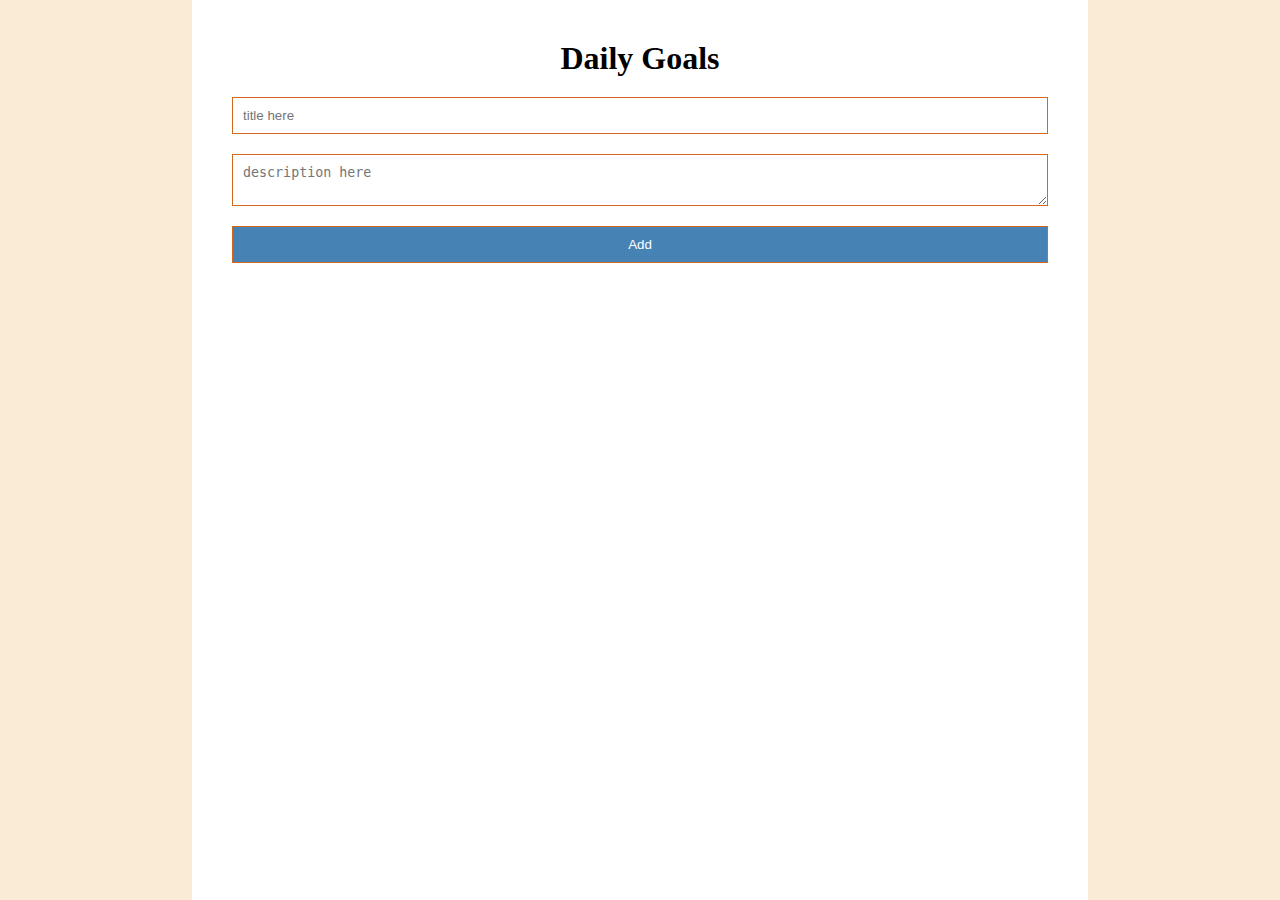
==== todo.html @ fc8d8b09 "Add todo project" ====
<!DOCTYPE html>
<html lang="en">
<head>
    <meta charset="UTF-8">
    <meta http-equiv="X-UA-Compatible" content="IE=edge">
    <meta name="viewport" content="width=device-width, initial-scale=1.0">
    <title>Daily Goals</title>
    <link rel="stylesheet" type="text/css" href="todo.css">
</head>
<body>
    <div class="container">
        <h1>Daily Goals</h1>
        <form method="post" id ="form" name="frm">
            <input type="text" id="title" placeholder="title here" required>
            <textarea id="description" placeholder="description here" required></textarea>
            <button type="submit">Add</button>
        </form>
        
        <!-- <div class="task">
            <div>
                <p>title</p>
                <span>span</span>
            </div>
            <button class="deletebtn">-</button>
        </div>
    -->
     </div>
    <script src="todo.js"></script>
</body>
</html>
---- todo.css ----
* {
    margin:0%;
    padding:0%
}
body{
    background-color: antiquewhite;
}
.container{
background-color: white;
margin:auto;
padding:30px;
width:70%;
box-sizing: border-box;
min-height: 100vh;
}
h1{
    font:sans-serif;
    text-align: center;
    margin:10px;
}
form{
    display:flex;
    flex-direction: column;

}
input,textarea,button{
    padding: 10px;
    margin:10px;
    border: 1px solid chocolate;
    font:100 1.1rem;
    outline: none;
}
button{
    background-color: steelblue;
    color:white;
    cursor: pointer;
}
button:hover{
    background-color:blueviolet;

}

.task{
    background-color: rgb(247,247,247);
    display: flex;
    align-items: center;
    font:100 1.1rem sans-serif;
    color:black;
    margin:10px;
}
.task >div{
    width:100%;
}

.deletebtn{
    border-radius: 20%;
    background-color: crimson;
    display: flex;
    justify-content: center;
    align-items: center;
    padding:10px;
}
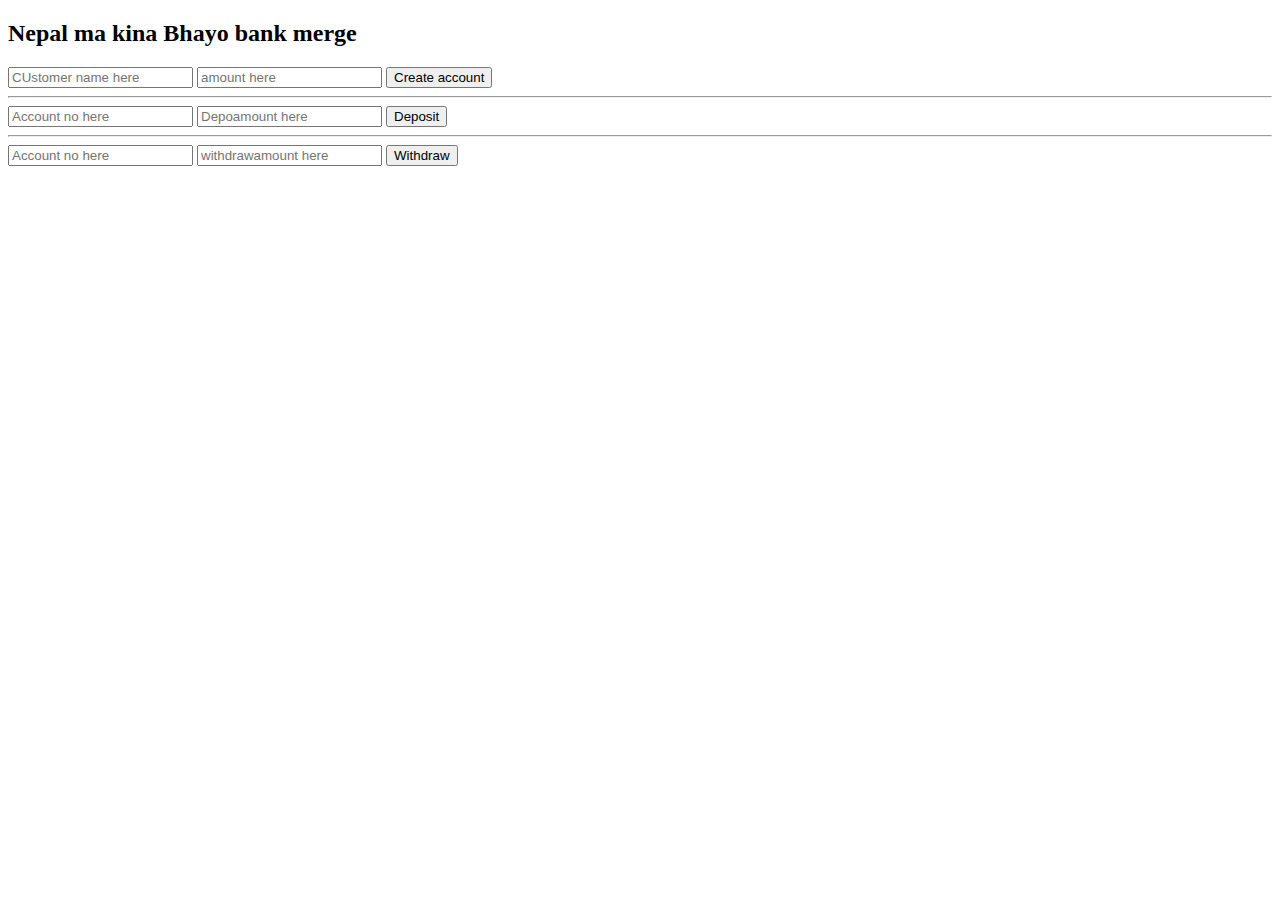
==== commit c0a64e00: "constructor and basic OOP" ====
--- a/todo.html
+++ b/todo.html
@@ -8,7 +8,7 @@
     <link rel="stylesheet" type="text/css" href="todo.css">
 </head>
 <body>
-    <div class="container">
+    <!-- <div class="container">
         <h1>Daily Goals</h1>
         <form method="post" id ="form" name="frm">
             <input type="text" id="title" placeholder="title here" required>
@@ -16,14 +16,35 @@
             <button type="submit">Add</button>
         </form>
         
-        <!-- <div class="task">
+         <div class="task">
             <div>
                 <p>title</p>
                 <span>span</span>
             </div>
             <button class="deletebtn">-</button>
         </div>
-    -->
+    
+     </div> -->
+     <h2>Nepal  ma kina Bhayo bank merge</h2>
+     <div class="container">
+        <form id="form1">
+<input type="text" id="customerName" placeholder="CUstomer name here" required>
+<input type="text" id="addamount" placeholder="amount here" required>
+<button>Create account</button>
+</form>
+<hr>
+
+<form id="form2">
+    <input type="text" id="depoaccountNumber" placeholder="Account no here" required>
+    <input type="text" id="depoamount" placeholder="Depoamount here" required>
+    <button>Deposit</button>
+    </form>
+    <hr>
+
+    <form id="form3">
+        <input type="text" id="checkaccountNumber" placeholder="Account no here" required>
+        <input type="text" id="withdrawamount" placeholder="withdrawamount here" required>
+        <button>Withdraw</button>
      </div>
     <script src="todo.js"></script>
 </body>
--- a/todo.css
+++ b/todo.css
@@ -1,4 +1,4 @@
-* {
+/* * {
     margin:0%;
     padding:0%
 }
@@ -59,4 +59,4 @@
     justify-content: center;
     align-items: center;
     padding:10px;
-}+} */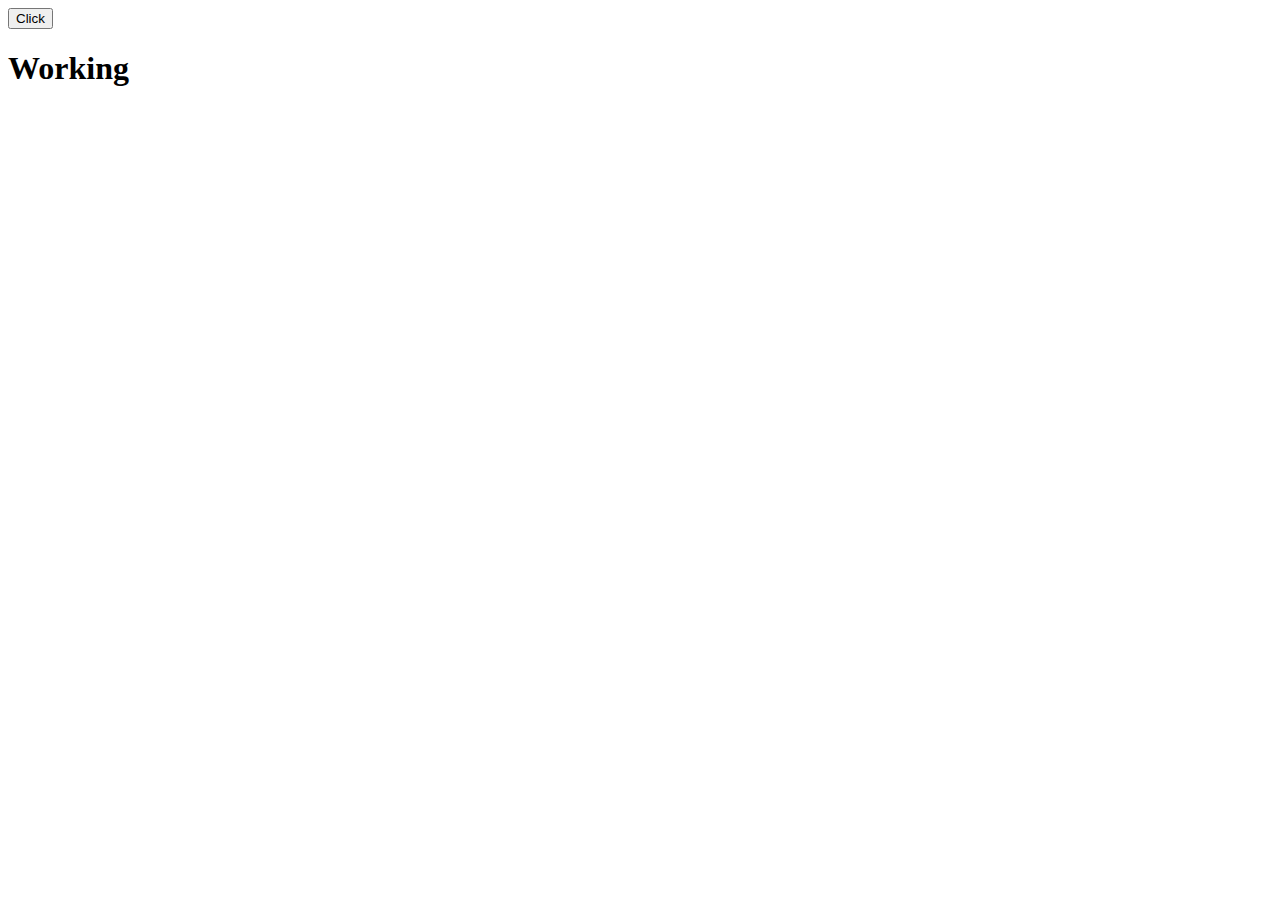
==== commit 733ed1ef: "hoisting and diff betn normal and arrow function" ====
--- a/todo.html
+++ b/todo.html
@@ -25,7 +25,7 @@
         </div>
     
      </div> -->
-     <h2>Nepal  ma kina Bhayo bank merge</h2>
+     <!-- <h2>Nepal  ma kina Bhayo bank merge</h2>
      <div class="container">
         <form id="form1">
 <input type="text" id="customerName" placeholder="CUstomer name here" required>
@@ -45,7 +45,9 @@
         <input type="text" id="checkaccountNumber" placeholder="Account no here" required>
         <input type="text" id="withdrawamount" placeholder="withdrawamount here" required>
         <button>Withdraw</button>
-     </div>
+     </div> -->
+     <button onclick="myfunc()">Click</button>
+     <h1>Working</h1>
     <script src="todo.js"></script>
 </body>
 </html>